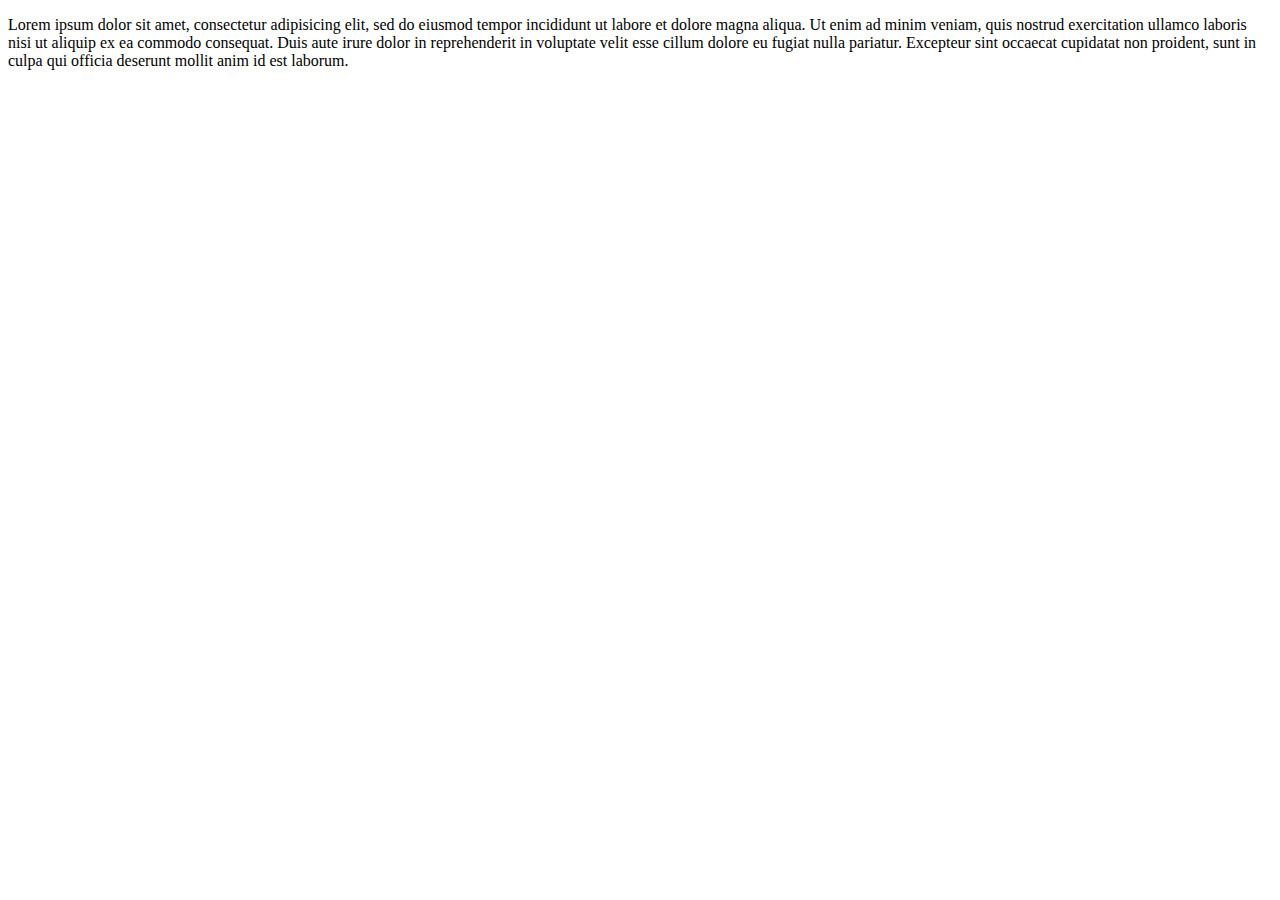
==== module2-solution/index.html @ 33596806 "details" ====
<!DOCTYPE html>
<html>
<head>
	<title>Assignment Solution for Module 2</title>
</head>
<body>
<p>	
	Lorem ipsum dolor sit amet, consectetur adipisicing elit, sed do eiusmod
	tempor incididunt ut labore et dolore magna aliqua. Ut enim ad minim veniam,
	quis nostrud exercitation ullamco laboris nisi ut aliquip ex ea commodo
	consequat. Duis aute irure dolor in reprehenderit in voluptate velit esse
	cillum dolore eu fugiat nulla pariatur. Excepteur sint occaecat cupidatat non
	proident, sunt in culpa qui officia deserunt mollit anim id est laborum.
</p>
</body>
</html>
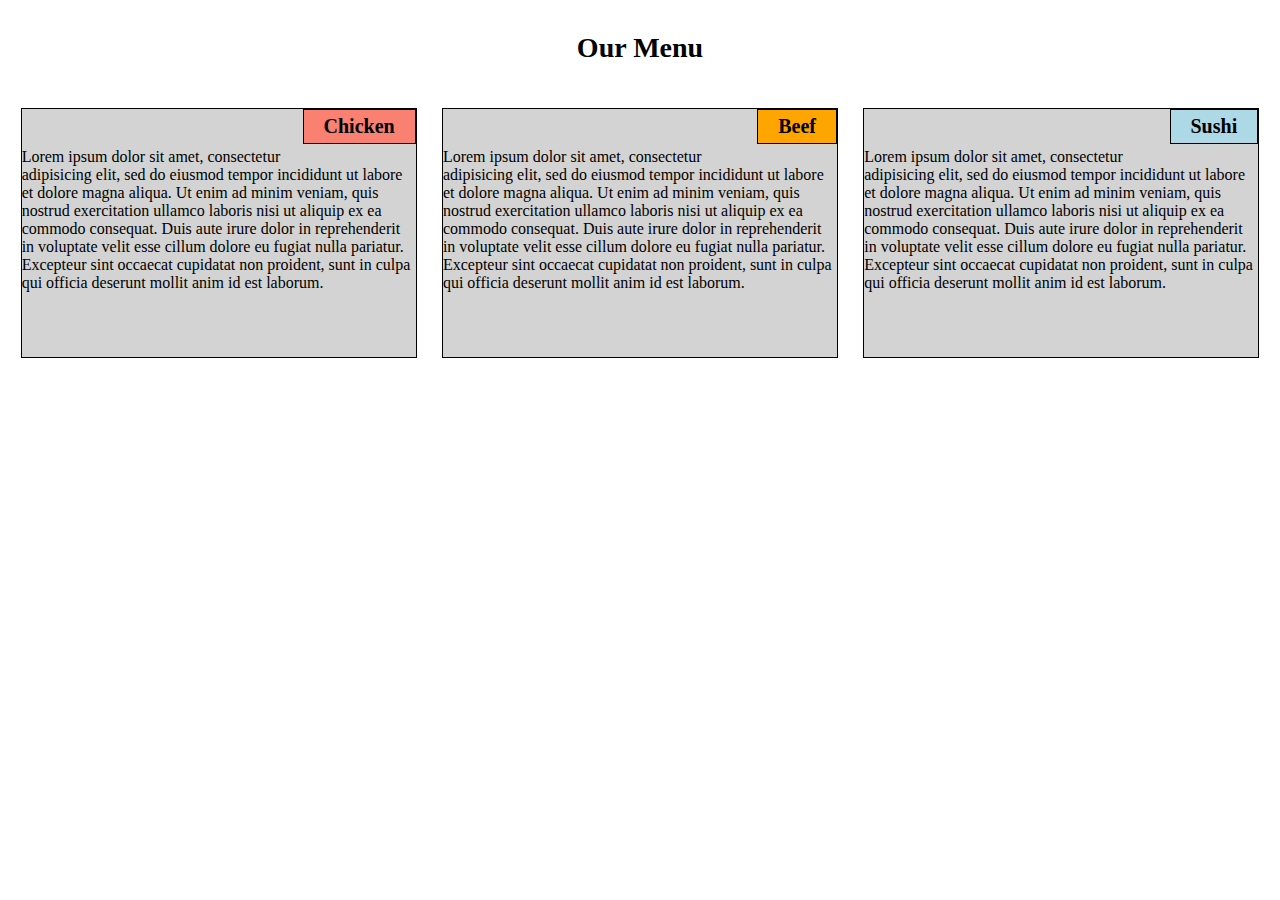
==== commit c3ed7745: "final" ====
--- a/module2-solution/index.html
+++ b/module2-solution/index.html
@@ -1,16 +1,66 @@
 <!DOCTYPE html>
 <html>
 <head>
+	<meta charset="utf-8">
+	<meta name="viewport" content="width=device-width, initial-scale=1">
+	<meta http-equiv="X-UA-Compatible" content="IE=edge">
 	<title>Assignment Solution for Module 2</title>
+	<link rel="stylesheet" href="css/style.css">
+
 </head>
+
+<h1>Our Menu</h1>
+
 <body>
-<p>	
+
+	</div class="row">
+
+	<div class="col-lg-4 col-md-6 col-xs-12">
+	
+	<section>
+	<h2 id="chicken">Chicken</h2>
+	<p>
 	Lorem ipsum dolor sit amet, consectetur adipisicing elit, sed do eiusmod
 	tempor incididunt ut labore et dolore magna aliqua. Ut enim ad minim veniam,
 	quis nostrud exercitation ullamco laboris nisi ut aliquip ex ea commodo
 	consequat. Duis aute irure dolor in reprehenderit in voluptate velit esse
 	cillum dolore eu fugiat nulla pariatur. Excepteur sint occaecat cupidatat non
 	proident, sunt in culpa qui officia deserunt mollit anim id est laborum.
-</p>
+	</p>
+	</section>
+	</div>
+
+	<div class="col-lg-4 col-md-6 col-xs-12">	
+	
+	<section>
+	<h2 id="beef">Beef</h2>
+	<p>
+	Lorem ipsum dolor sit amet, consectetur adipisicing elit, sed do eiusmod
+	tempor incididunt ut labore et dolore magna aliqua. Ut enim ad minim veniam,
+	quis nostrud exercitation ullamco laboris nisi ut aliquip ex ea commodo
+	consequat. Duis aute irure dolor in reprehenderit in voluptate velit esse
+	cillum dolore eu fugiat nulla pariatur. Excepteur sint occaecat cupidatat non
+	proident, sunt in culpa qui officia deserunt mollit anim id est laborum.
+	</p>
+	</section>
+	</div>
+
+	<div class="col-lg-4 col-md-6 col-xs-12" >	
+	
+	<section>
+	<h2 id="sushi">Sushi</h2>
+	<p>
+	Lorem ipsum dolor sit amet, consectetur adipisicing elit, sed do eiusmod
+	tempor incididunt ut labore et dolore magna aliqua. Ut enim ad minim veniam,
+	quis nostrud exercitation ullamco laboris nisi ut aliquip ex ea commodo
+	consequat. Duis aute irure dolor in reprehenderit in voluptate velit esse
+	cillum dolore eu fugiat nulla pariatur. Excepteur sint occaecat cupidatat non
+	proident, sunt in culpa qui officia deserunt mollit anim id est laborum.
+	</p>
+	</section>
+	</div>
+
+	</div>
+
 </body>
 </html>--- a/module2-solution/css/style.css
+++ b/module2-solution/css/style.css
@@ -0,0 +1,189 @@
+
+* {
+  box-sizing:border-box;
+  font-family: Cambria, Cochin, Georgia, Times, 'Times New Roman', serif;
+
+}
+
+h1{
+	font-size:175%;
+	text-align: center;
+	margin-bottom: 2.5%;
+	margin-top: 2.5%;
+}
+
+
+
+  
+
+ h2 {
+ 	float: right;
+    border:1px solid black;
+    color: black;
+    font-size: 125%;
+    padding: 5px 20px 5px 20px;
+ 	margin-top: 0%;
+ 	margin-right: 0%;
+  }
+
+#chicken {
+  		background-color:salmon;
+ 
+ }
+
+#beef{
+	background-color:orange;
+}
+
+#sushi{
+	background-color:lightblue;
+}
+
+section{
+	border: 1px solid black;    
+    background-color: lightgrey;
+    height: 250px;
+    overflow: auto;
+   }
+
+p{
+	padding-top: 6%;
+}
+.row {
+	width:100;
+}
+
+/********** Desktop **********/
+
+@media (min-width: 992px) {
+	 .col-lg-1, .col-lg-2, .col-lg-3, .col-lg-4, .col-lg-5, .col-lg-6, .col-lg-7, .col-lg-8,.col-lg-9, .col-lg-10, .col-lg-11, .col-lg-12 {
+		float:left;
+		padding: 1%;
+		}
+  .col-lg-1 {
+    width: 8.33%;
+  }
+  .col-lg-2 {
+    width: 16.66%;
+  }
+  .col-lg-3 {
+    width: 25%;
+  }
+  .col-lg-4 {
+    width: 33.33%;
+  }
+  .col-lg-5 {
+    width: 41.66%;
+  }
+  .col-lg-6 {
+    width: 50%;
+  }
+  .col-lg-7 {
+    width: 58.33%;
+  }
+  .col-lg-8 {
+    width: 66.66%;
+  }
+  .col-lg-9 {
+    width: 74.99%;
+  }
+  .col-lg-10 {
+    width: 83.33%;
+  }
+  .col-lg-11 {
+    width: 91.66%;
+  }
+  .col-lg-12 {
+    width: 100%;
+  }
+
+  /********** Tablet **********/
+
+}
+@media (min-width: 768px) and (max-width: 991px) {
+	 .col-md-1, .col-md-2, .col-md-3, .col-md-4, .col-md-5, .col-md-6, .col-md-7, .col-md-8, .col-md-9, 
+	 .col-md-10, .col-md-11, .col-md-12 {
+    float: left;
+    padding: 1%;
+  }
+  .col-md-1 {
+    width: 8.33%;
+  }
+  .col-md-2 {
+    width: 16.66%;
+  }
+  .col-md-3 {
+    width: 25%;
+  }
+  .col-md-4 {
+    width: 33.33%;
+  }
+  .col-md-5 {
+    width: 41.66%;
+  }
+  .col-md-6 {
+    width: 50%;
+  }
+  .col-md-7 {
+    width: 58.33%;
+  }
+  .col-md-8 {
+    width: 66.66%;
+  }
+  .col-md-9 {
+    width: 74.99%;
+  }
+  .col-md-10 {
+    width: 83.33%;
+  }
+  .col-md-11 {
+    width: 91.66%;
+  }
+  .col-md-12 {
+    width: 100%;
+  }
+}
+
+/********** Mobile View **********/
+
+@media (max-width: 767px) {
+	 .col-xs-1, .col-xs-2, .col-xs-3, .col-xs-4, .col-xs-5, .col-xs-6, .col-xs-7, .col-xs-8,.col-xs-9, .col-xs-10, .col-xs-11, .col-xs-12 {
+		float:left;
+		padding: 1%;
+		}
+  .col-xs-1 {
+    width: 8.33%;
+  }
+  .col-xs-2 {
+    width: 16.66%;
+  }
+  .col-xs-3 {
+    width: 25%;
+  }
+  .col-xs-4 {
+    width: 33.33%;
+  }
+  .col-xs-5 {
+    width: 41.66%;
+  }
+  .col-xs-6 {
+    width: 50%;
+  }
+  .col-xs-7 {
+    width: 58.33%;
+  }
+  .col-xs-8 {
+    width: 66.66%;
+  }
+  .col-xs-9 {
+    width: 74.99%;
+  }
+  .col-xs-10 {
+    width: 83.33%;
+  }
+  .col-xs-11 {
+    width: 91.66%;
+  }
+  .col-xs-12 {
+    width: 100%;
+  }
